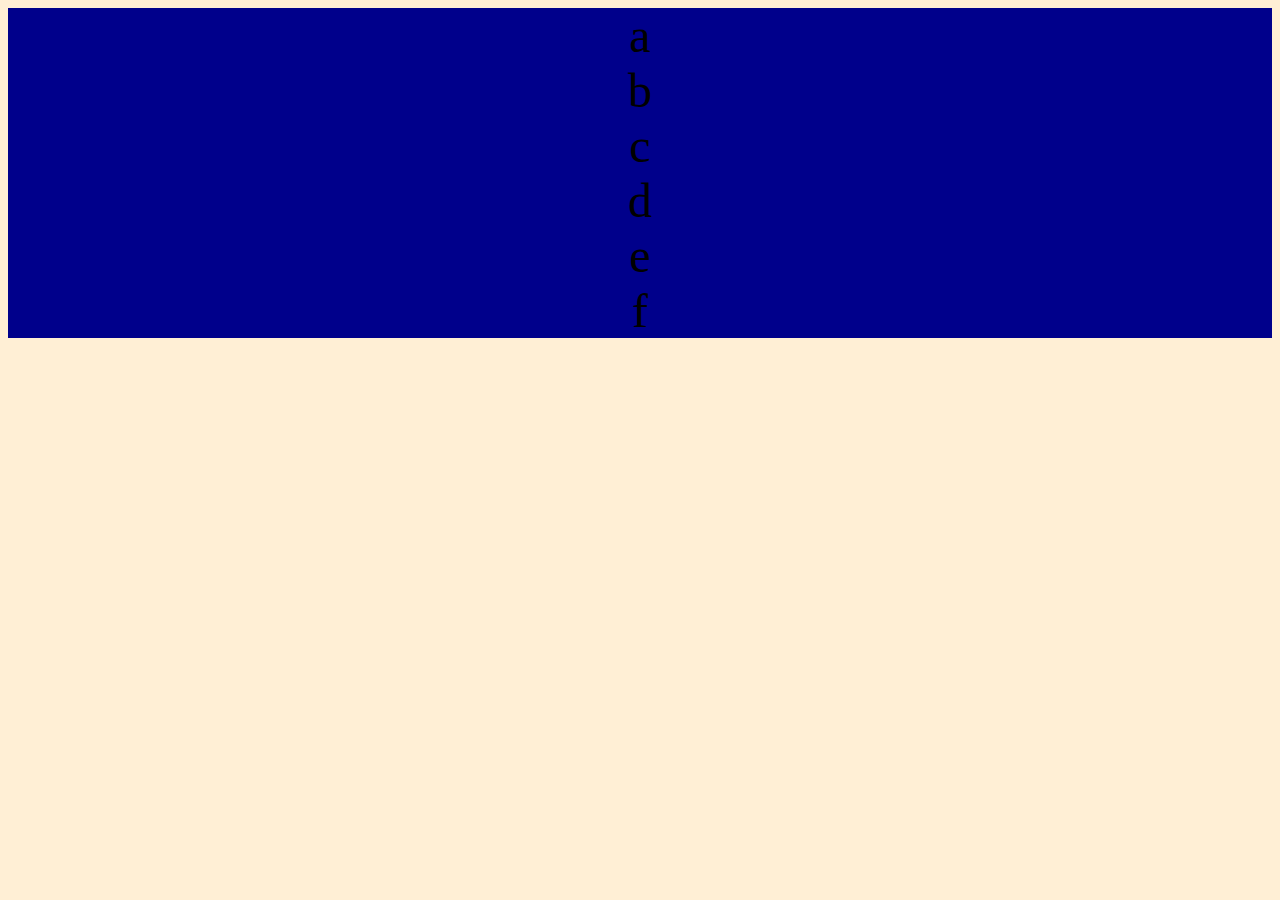
==== medial-queries2/index.html @ 5b7c0027 "media query 2" ====
<!DOCTYPE html>
<html lang="en" dir="ltr">
  <head>
    <meta charset="utf-8">
    <title>Media Queries 2</title>
    <link rel="stylesheet" href="main.css">
  </head>
  <body>
    <div class="container">
      <div class="a">a</div>
      <div class="bcdef">
        <div class="bcde">
      <div class="b">b</div>
      <div class="cde wrapper">
      <div class="c">c</div>
      <div class="d">d</div>
      <div class="e">e</div>
      <div class="f">f</div>
    </div>
  </body>
</html>
---- medial-queries2/main.css ----
body {
  background: papayawhip;
  font-size: 3rem;

}


.a, .b, .c, .d, .e, .f {
  display: flex;
  justify-content: center;
  background-color: darkblue;
  text-align: center;
  vertical-align: center;
}
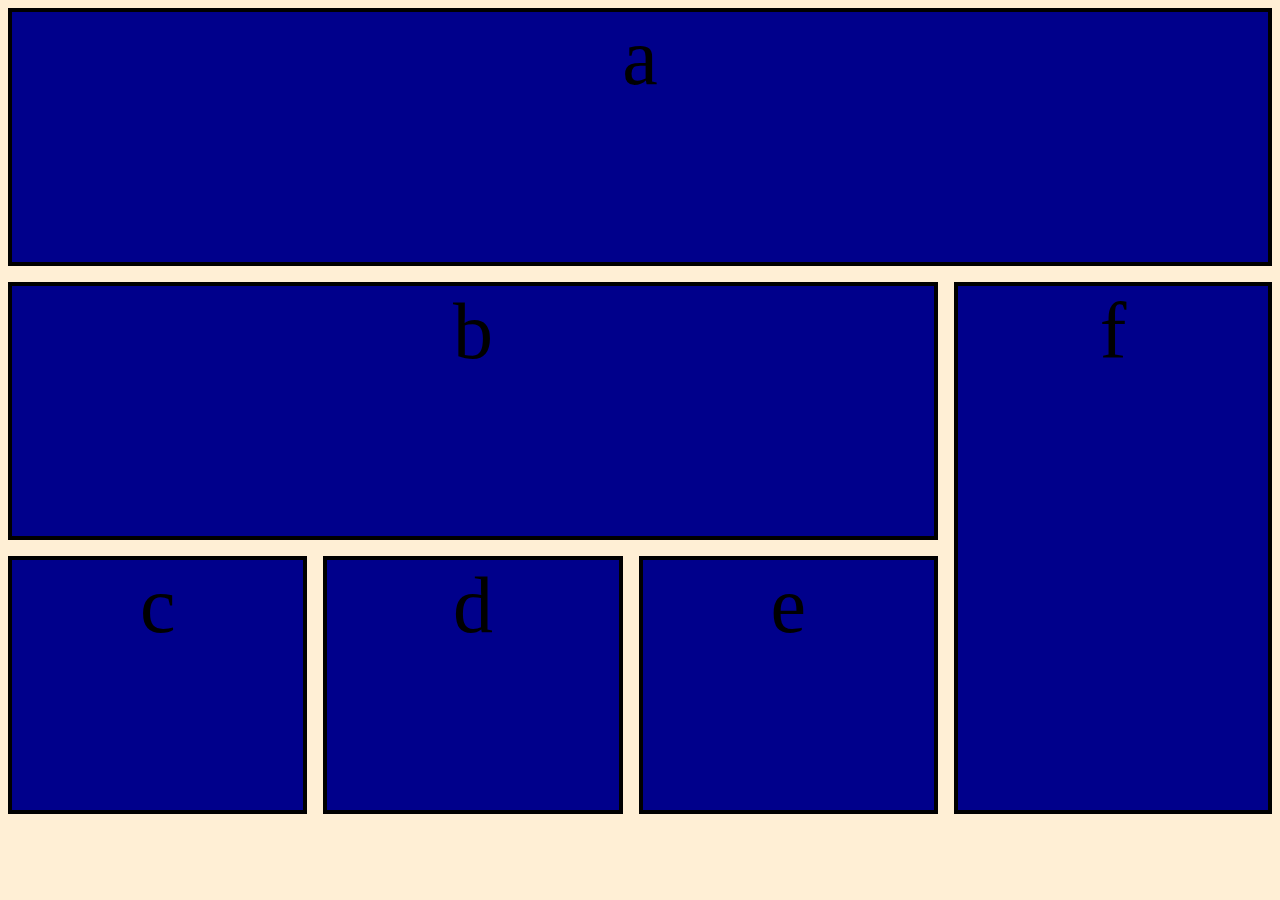
==== commit 4c43cc73: "still working on media 3" ====
--- a/medial-queries2/index.html
+++ b/medial-queries2/index.html
@@ -8,14 +8,17 @@
   <body>
     <div class="container">
       <div class="a">a</div>
-      <div class="bcdef">
-        <div class="bcde">
-      <div class="b">b</div>
-      <div class="cde wrapper">
-      <div class="c">c</div>
-      <div class="d">d</div>
-      <div class="e">e</div>
+      <div class="bcdef-wrapper">
+        <div class="bcde-wrapper">
+          <div class="b">b</div>
+          <div class="cde-wrapper">
+            <div class="c">c</div>
+            <div class="d">d</div>
+            <div class="e">e</div>
+            </div>
+          </div>
       <div class="f">f</div>
+      </div>
     </div>
   </body>
 </html>
--- a/medial-queries2/main.css
+++ b/medial-queries2/main.css
@@ -1,14 +1,98 @@
 body {
   background: papayawhip;
-  font-size: 3rem;
-
+  font-size: 5rem;
+  text-align: center;
+  vertical-align: middle;
 }
 
 
 .a, .b, .c, .d, .e, .f {
-  display: flex;
   justify-content: center;
   background-color: darkblue;
   text-align: center;
   vertical-align: center;
+  border: black solid 4px;
+  display: flex;
+  height: 100px;
+}
+
+.container {
+  flex-direction: column;
+  display: flex;
+  gap: 1rem;
+}
+
+.a {
+  height: 150px;
+}
+
+.b {
+  height: 400px;
+}
+
+.c {
+  width: 33.333%;
+  height: 250px;
+}
+
+.d {
+  width: 33.333%;
+  height: 250px;
+}
+
+.e {
+  width: 33.333%;
+  height: 250px;
+}
+
+.f {
+  height: 150px;
+}
+
+
+.bcdef-wrapper {
+  flex-direction: column;
+  display: flex;
+  gap: 1rem;
+}
+
+.bcde-wrapper {
+  flex-direction: column;
+  display: flex;
+  gap: 1rem;
+}
+
+.cde-wrapper {
+  display: flex;
+  justify-content: space-between;
+  gap: 1rem;
+}
+
+
+
+
+
+@media only screen and (min-width: 992px) {
+  .bcdef-wrapper {
+    display: flex;
+    flex-direction: row;
+    gap: 1rem;
+  }
+
+  .bcde-wrapper {
+    width: 75%;
+  }
+
+  .f {
+    width: 25%;
+    height: auto;
+  }
+
+  .a, .b, .c, .d, .e {
+    height: 250px;
+  }
+
+
+
+
 }